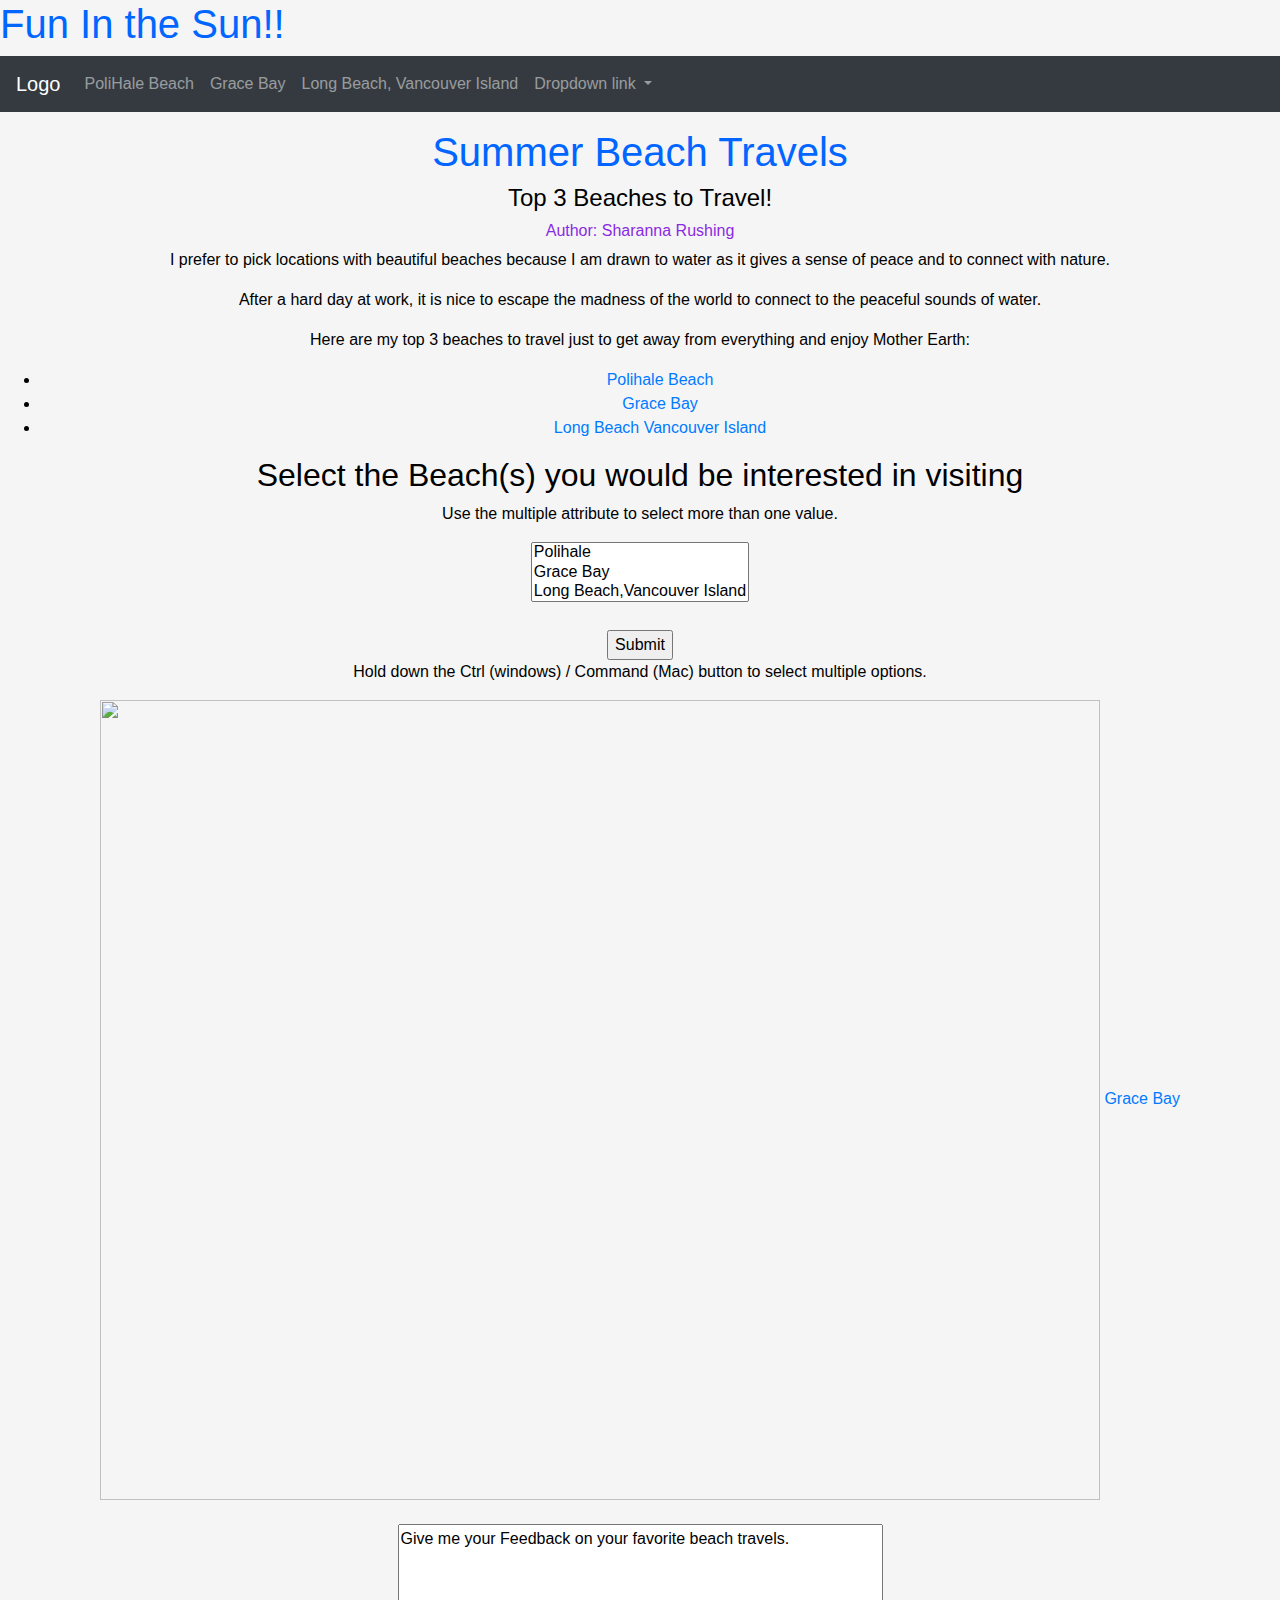
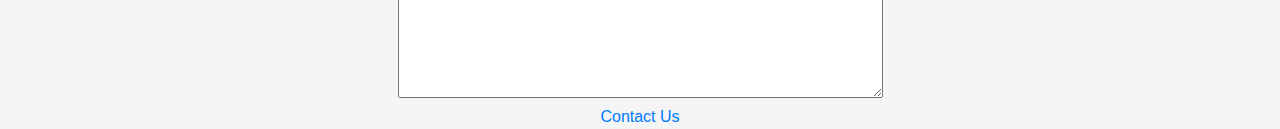
==== index.html @ 458d6ce8 "Initial commit" ====
<!DOCTYPE html>
<html>
    <body style="background-color:whitesmoke;"></body>
<head>
  <link href="css/styles.css" rel="stylesheet" type="text/css">
  
    <meta name="viewport" content="width=device-width, initial-scale=1.0">
    <meta name="viewport" content="width=device-width, initial-scale=1">
    <link rel="stylesheet" href="styles.css">
  <link rel="stylesheet" href="https://maxcdn.bootstrapcdn.com/bootstrap/4.5.2/css/bootstrap.min.css">
  <script src="https://ajax.googleapis.com/ajax/libs/jquery/3.5.1/jquery.min.js"></script>
  <script src="https://cdnjs.cloudflare.com/ajax/libs/popper.js/1.16.0/umd/popper.min.js"></script>
  <script src="https://maxcdn.bootstrapcdn.com/bootstrap/4.5.2/js/bootstrap.min.js"></script>

<title>My Top 3 Beaches to Go!</title>
<link href="css/styles.css" rel="stylesheet" type="text/css">

</head>
<body>
  <h1 class="animated infinite bounce delay-2s">Fun In the Sun!!</h1>
  <link rel="stylesheet" href="animate.min.css">
  <link rel="stylesheet"href="https://cdnjs.cloudflare.com/ajax/libs/animate.css/3.7.0/animate.min.css">
    <nav class="navbar navbar-expand-sm bg-dark navbar-dark">
        <!-- Brand -->
        <a class="navbar-brand" href=" https://encrypted-tbn0.gstatic.com/images?q=tbn:ANd9GcQxVhQwXpkX8fBgwxrLIzJ-074sE_Dz0I7EGg&usqp=CAU">Logo</a>
      
        <!-- Links -->
        <ul class="navbar-nav">
          <li class="nav-item">
            <a class="nav-link" href="https://www.kauai.com/polihale-beach">PoliHale Beach</a>
          </li>
          <li class="nav-item">
            <a class="nav-link" href="https://www.visittci.com/providenciales/grace-bay-beach">Grace Bay</a>
          </li>
          <li class="nav-item">
            <a class="nav-link" href="#">Long Beach, Vancouver Island</a>
          <!-- Dropdown -->
          <li class="nav-item dropdown">
            <a class="nav-link dropdown-toggle" href="#" id="navbardrop" data-toggle="dropdown">
              Dropdown link
            </a>
            <div class="dropdown-menu">
              <a class="dropdown-item" href="#">PoliHale Beach</a>
              <a class="dropdown-item" href="#">Grace Bay</a>
              <a class="dropdown-item" href="#">Long Beach,Vancouver Island</a>
            </div>
          </li>
        </ul>
      </nav>
    </div>
    <div style="text-align:center;">
      
      
    <h1 style="font-family:verdana;"></h1>
    <p style="text-align: center;"></p>
    <p style="font-family:courier;"></p>
    <h1 style="color:#ff9900;"></h1>
    <linkrel="stylesheet" href="https://cdnjs.cloudflare.com/ajax/libs/animate.css/4.1.1/animate.min.css"
    <p style="color:black;"></p>
    <style>
        body{ background-color:thistle;}
        h1{color:#0066ff;}
        h6{color:blueviolet;}
        
          
        </div>
  
  
}

@keyframes shake {
  0% { transform: translate(1px, 1px) rotate(0deg); }
  10% { transform: translate(-1px, -2px) rotate(-1deg); }
  20% { transform: translate(-3px, 0px) rotate(1deg); }
  30% { transform: translate(3px, 2px) rotate(0deg); }
  40% { transform: translate(1px, -1px) rotate(1deg); }
  50% { transform: translate(-1px, 2px) rotate(-1deg); }
  60% { transform: translate(-3px, 1px) rotate(0deg); }
  70% { transform: translate(3px, 1px) rotate(-1deg); }
  80% { transform: translate(-1px, -1px) rotate(1deg); }
  90% { transform: translate(1px, 2px) rotate(0deg); }
  100% { transform: translate(1px, -2px) rotate(-1deg); }
}
</style>      
    
   
<h1>Summer Beach Travels</h1>
<h4>Top 3 Beaches to Travel!</h4>
<h6>Author: Sharanna Rushing</h6>
<p>I prefer to pick locations with beautiful beaches because I am drawn to water as it gives a sense of peace and to connect with nature. </p>
<p>After a hard day at work, it is nice to escape the madness of the world to connect to the peaceful sounds of water.</p>
<p> Here are my top 3 beaches to travel just to get away from everything and enjoy Mother Earth:</p>

<ul>
    <li>
        <a href="https://www.kauai.com/polihale-beach">Polihale Beach</a>
    
    <li> 
       <a href="https://www.visittci.com/providenciales/grace-bay-beach">Grace Bay</a>
    <li>
        <a href="https://vancouverisland.com/plan-your-trip/regions-and-towns/vancouver-island-bc-islands/long-beach/">Long Beach Vancouver Island</a>
</li>
</ul>
<h2>Select the Beach(s) you would be interested in visiting</h2>

<p>Use the multiple attribute to select more than one value.</p>

<form action="/action_page.php">
  
  <select id="beaches" name="beaches" size="3" multiple>
    <option value="polihale">Polihale</option>
    <option value="grace bay">Grace Bay</option>
    <option value="long beach,vancouverisland">Long Beach,Vancouver Island</option>
    
  </select><br><br>
  <input type="submit">
</form>

<p>Hold down the Ctrl (windows) / Command (Mac) button to select multiple options.</p>

<img src="https://theluxurytravelexpert.com/wp-content/uploads/2019/01/zakynthos-JPEG.jpg" width="1000" height="800">

<a href="https://www.beaches.com/blog/grace-bay-beach-turks-caicos/">Grace Bay</a>
<br><br>
<textarea id="bio" name="bio" rows="7" cols="50">
Give me your Feedback on your favorite beach travels.
</textarea>

<footer>
  <li><a href="mailto:Config_EmailAddress_From?subject=Contact Us" title="tester@email.com">Contact Us</a></li>  
  
</footer>
</body>
</html>
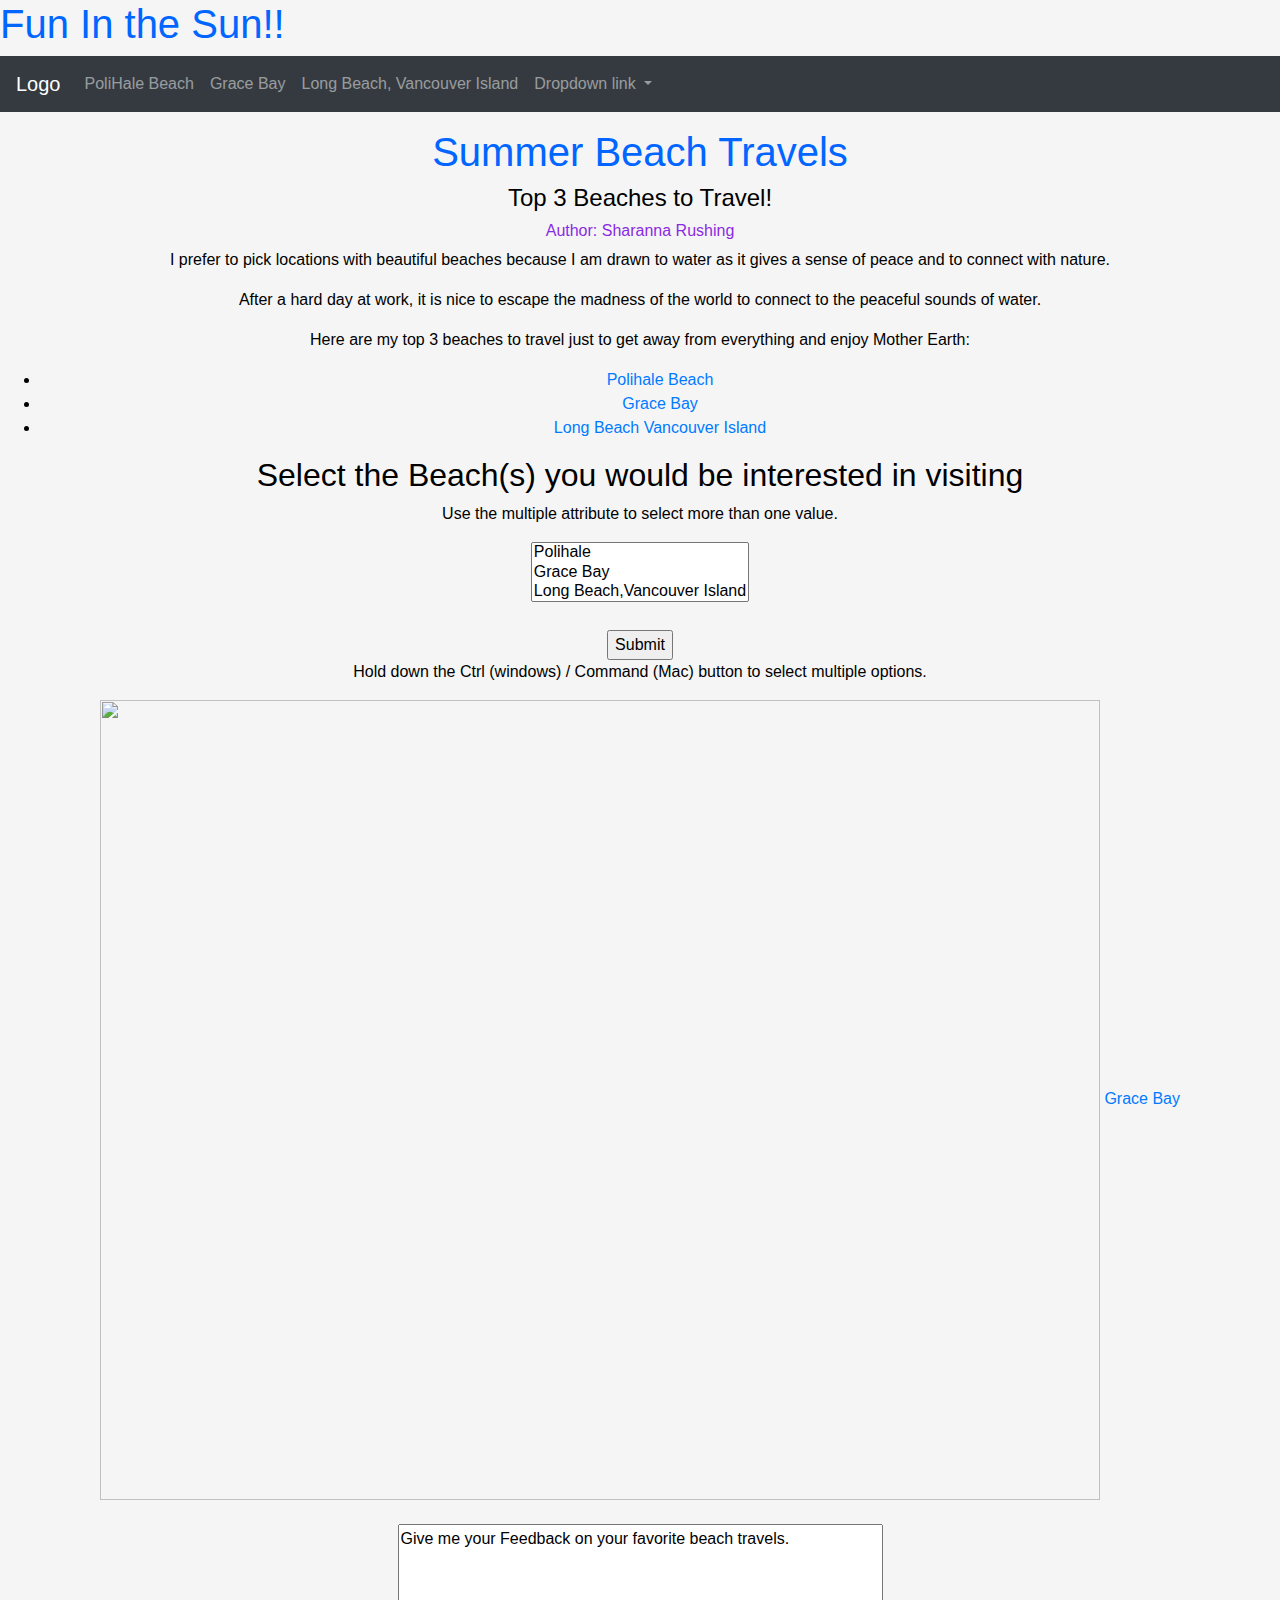
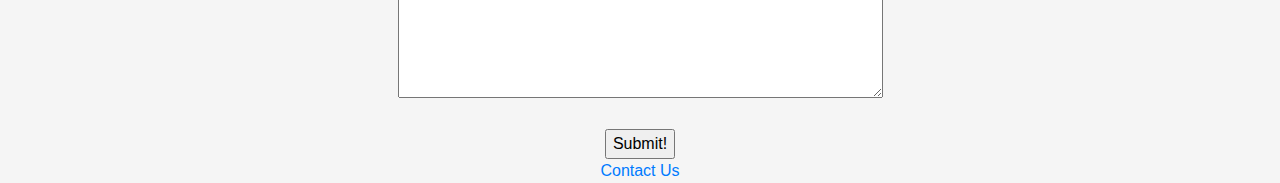
==== commit c2b0feab: "Add files via upload" ====
--- a/index.html
+++ b/index.html
@@ -1,134 +1,121 @@
-<!DOCTYPE html>
-<html>
-    <body style="background-color:whitesmoke;"></body>
-<head>
-  <link href="css/styles.css" rel="stylesheet" type="text/css">
-  
-    <meta name="viewport" content="width=device-width, initial-scale=1.0">
-    <meta name="viewport" content="width=device-width, initial-scale=1">
-    <link rel="stylesheet" href="styles.css">
-  <link rel="stylesheet" href="https://maxcdn.bootstrapcdn.com/bootstrap/4.5.2/css/bootstrap.min.css">
-  <script src="https://ajax.googleapis.com/ajax/libs/jquery/3.5.1/jquery.min.js"></script>
-  <script src="https://cdnjs.cloudflare.com/ajax/libs/popper.js/1.16.0/umd/popper.min.js"></script>
-  <script src="https://maxcdn.bootstrapcdn.com/bootstrap/4.5.2/js/bootstrap.min.js"></script>
-
-<title>My Top 3 Beaches to Go!</title>
-<link href="css/styles.css" rel="stylesheet" type="text/css">
-
-</head>
-<body>
-  <h1 class="animated infinite bounce delay-2s">Fun In the Sun!!</h1>
-  <link rel="stylesheet" href="animate.min.css">
-  <link rel="stylesheet"href="https://cdnjs.cloudflare.com/ajax/libs/animate.css/3.7.0/animate.min.css">
-    <nav class="navbar navbar-expand-sm bg-dark navbar-dark">
-        <!-- Brand -->
-        <a class="navbar-brand" href=" https://encrypted-tbn0.gstatic.com/images?q=tbn:ANd9GcQxVhQwXpkX8fBgwxrLIzJ-074sE_Dz0I7EGg&usqp=CAU">Logo</a>
-      
-        <!-- Links -->
-        <ul class="navbar-nav">
-          <li class="nav-item">
-            <a class="nav-link" href="https://www.kauai.com/polihale-beach">PoliHale Beach</a>
-          </li>
-          <li class="nav-item">
-            <a class="nav-link" href="https://www.visittci.com/providenciales/grace-bay-beach">Grace Bay</a>
-          </li>
-          <li class="nav-item">
-            <a class="nav-link" href="#">Long Beach, Vancouver Island</a>
-          <!-- Dropdown -->
-          <li class="nav-item dropdown">
-            <a class="nav-link dropdown-toggle" href="#" id="navbardrop" data-toggle="dropdown">
-              Dropdown link
-            </a>
-            <div class="dropdown-menu">
-              <a class="dropdown-item" href="#">PoliHale Beach</a>
-              <a class="dropdown-item" href="#">Grace Bay</a>
-              <a class="dropdown-item" href="#">Long Beach,Vancouver Island</a>
-            </div>
-          </li>
-        </ul>
-      </nav>
-    </div>
-    <div style="text-align:center;">
-      
-      
-    <h1 style="font-family:verdana;"></h1>
-    <p style="text-align: center;"></p>
-    <p style="font-family:courier;"></p>
-    <h1 style="color:#ff9900;"></h1>
-    <linkrel="stylesheet" href="https://cdnjs.cloudflare.com/ajax/libs/animate.css/4.1.1/animate.min.css"
-    <p style="color:black;"></p>
-    <style>
-        body{ background-color:thistle;}
-        h1{color:#0066ff;}
-        h6{color:blueviolet;}
-        
-          
-        </div>
-  
-  
-}
-
-@keyframes shake {
-  0% { transform: translate(1px, 1px) rotate(0deg); }
-  10% { transform: translate(-1px, -2px) rotate(-1deg); }
-  20% { transform: translate(-3px, 0px) rotate(1deg); }
-  30% { transform: translate(3px, 2px) rotate(0deg); }
-  40% { transform: translate(1px, -1px) rotate(1deg); }
-  50% { transform: translate(-1px, 2px) rotate(-1deg); }
-  60% { transform: translate(-3px, 1px) rotate(0deg); }
-  70% { transform: translate(3px, 1px) rotate(-1deg); }
-  80% { transform: translate(-1px, -1px) rotate(1deg); }
-  90% { transform: translate(1px, 2px) rotate(0deg); }
-  100% { transform: translate(1px, -2px) rotate(-1deg); }
-}
-</style>      
-    
-   
-<h1>Summer Beach Travels</h1>
-<h4>Top 3 Beaches to Travel!</h4>
-<h6>Author: Sharanna Rushing</h6>
-<p>I prefer to pick locations with beautiful beaches because I am drawn to water as it gives a sense of peace and to connect with nature. </p>
-<p>After a hard day at work, it is nice to escape the madness of the world to connect to the peaceful sounds of water.</p>
-<p> Here are my top 3 beaches to travel just to get away from everything and enjoy Mother Earth:</p>
-
-<ul>
-    <li>
-        <a href="https://www.kauai.com/polihale-beach">Polihale Beach</a>
-    
-    <li> 
-       <a href="https://www.visittci.com/providenciales/grace-bay-beach">Grace Bay</a>
-    <li>
-        <a href="https://vancouverisland.com/plan-your-trip/regions-and-towns/vancouver-island-bc-islands/long-beach/">Long Beach Vancouver Island</a>
-</li>
-</ul>
-<h2>Select the Beach(s) you would be interested in visiting</h2>
-
-<p>Use the multiple attribute to select more than one value.</p>
-
-<form action="/action_page.php">
-  
-  <select id="beaches" name="beaches" size="3" multiple>
-    <option value="polihale">Polihale</option>
-    <option value="grace bay">Grace Bay</option>
-    <option value="long beach,vancouverisland">Long Beach,Vancouver Island</option>
-    
-  </select><br><br>
-  <input type="submit">
-</form>
-
-<p>Hold down the Ctrl (windows) / Command (Mac) button to select multiple options.</p>
-
-<img src="https://theluxurytravelexpert.com/wp-content/uploads/2019/01/zakynthos-JPEG.jpg" width="1000" height="800">
-
-<a href="https://www.beaches.com/blog/grace-bay-beach-turks-caicos/">Grace Bay</a>
-<br><br>
-<textarea id="bio" name="bio" rows="7" cols="50">
-Give me your Feedback on your favorite beach travels.
-</textarea>
-
-<footer>
-  <li><a href="mailto:Config_EmailAddress_From?subject=Contact Us" title="tester@email.com">Contact Us</a></li>  
-  
-</footer>
-</body>
+<!DOCTYPE html>
+<html>
+    <body style="background-color:whitesmoke;"></body>
+<head>
+  <link href="css/styles.css" rel="stylesheet" type="text/css">
+  
+    <meta name="viewport" content="width=device-width, initial-scale=1.0">
+    <meta name="viewport" content="width=device-width, initial-scale=1">
+    <link rel="stylesheet" href="styles.css">
+  <link rel="stylesheet" href="https://maxcdn.bootstrapcdn.com/bootstrap/4.5.2/css/bootstrap.min.css">
+  <script src="https://ajax.googleapis.com/ajax/libs/jquery/3.5.1/jquery.min.js"></script>
+  <script src="https://cdnjs.cloudflare.com/ajax/libs/popper.js/1.16.0/umd/popper.min.js"></script>
+  <script src="https://maxcdn.bootstrapcdn.com/bootstrap/4.5.2/js/bootstrap.min.js"></script>
+
+<title>My Top 3 Beaches to Go!</title>
+<link href="css/styles.css" rel="stylesheet" type="text/css">
+
+</head>
+<body>
+  <h1 class="animated infinite bounce delay-2s">Fun In the Sun!!</h1>
+  <link rel="stylesheet" href="animate.min.css">
+  <link rel="stylesheet"href="https://cdnjs.cloudflare.com/ajax/libs/animate.css/3.7.0/animate.min.css">
+    <nav class="navbar navbar-expand-sm bg-dark navbar-dark">
+        <!-- Brand -->
+        <a class="navbar-brand" href=" https://encrypted-tbn0.gstatic.com/images?q=tbn:ANd9GcQxVhQwXpkX8fBgwxrLIzJ-074sE_Dz0I7EGg&usqp=CAU">Logo</a>
+      
+        <!-- Links -->
+        <ul class="navbar-nav">
+          <li class="nav-item">
+            <a class="nav-link" href="https://www.kauai.com/polihale-beach">PoliHale Beach</a>
+          </li>
+          <li class="nav-item">
+            <a class="nav-link" href="https://www.visittci.com/providenciales/grace-bay-beach">Grace Bay</a>
+          </li>
+          <li class="nav-item">
+            <a class="nav-link" href="#">Long Beach, Vancouver Island</a>
+          <!-- Dropdown -->
+          <li class="nav-item dropdown">
+            <a class="nav-link dropdown-toggle" href="#" id="navbardrop" data-toggle="dropdown">
+              Dropdown link
+            </a>
+            <div class="dropdown-menu">
+              <a class="dropdown-item" href="#">PoliHale Beach</a>
+              <a class="dropdown-item" href="#">Grace Bay</a>
+              <a class="dropdown-item" href="#">Long Beach,Vancouver Island</a>
+            </div>
+          </li>
+        </ul>
+      </nav>
+    </div>
+    <div style="text-align:center;">
+      
+      
+    <h1 style="font-family:verdana;"></h1>
+    <p style="text-align: center;"></p>
+    <p style="font-family:courier;"></p>
+    <h1 style="color:#ff9900;"></h1>
+    <linkrel="stylesheet" href="https://cdnjs.cloudflare.com/ajax/libs/animate.css/4.1.1/animate.min.css"
+    <p style="color:black;"></p>
+    <style>
+        body{ background-color:thistle;}
+        h1{color:#0066ff;}
+        h6{color:blueviolet;}
+        
+          
+        </div>
+  
+  
+
+</style>      
+    
+   
+<h1>Summer Beach Travels</h1>
+<h4>Top 3 Beaches to Travel!</h4>
+<h6>Author: Sharanna Rushing</h6>
+<p>I prefer to pick locations with beautiful beaches because I am drawn to water as it gives a sense of peace and to connect with nature. </p>
+<p>After a hard day at work, it is nice to escape the madness of the world to connect to the peaceful sounds of water.</p>
+<p> Here are my top 3 beaches to travel just to get away from everything and enjoy Mother Earth:</p>
+
+<ul>
+    <li>
+        <a href="https://www.kauai.com/polihale-beach">Polihale Beach</a>
+    
+    <li> 
+       <a href="https://www.visittci.com/providenciales/grace-bay-beach">Grace Bay</a>
+    <li>
+        <a href="https://vancouverisland.com/plan-your-trip/regions-and-towns/vancouver-island-bc-islands/long-beach/">Long Beach Vancouver Island</a>
+</li>
+</ul>
+<h2>Select the Beach(s) you would be interested in visiting</h2>
+
+<p>Use the multiple attribute to select more than one value.</p>
+
+<form action="/action_page.php">
+  
+  <select id="beaches" name="beaches" size="3" multiple>
+    <option value="polihale">Polihale</option>
+    <option value="grace bay">Grace Bay</option>
+    <option value="long beach,vancouverisland">Long Beach,Vancouver Island</option>
+    
+  </select><br><br>
+  <input type="submit">
+</form>
+
+<p>Hold down the Ctrl (windows) / Command (Mac) button to select multiple options.</p>
+
+<img src="https://theluxurytravelexpert.com/wp-content/uploads/2019/01/zakynthos-JPEG.jpg" width="1000" height="800">
+
+<a href="https://www.beaches.com/blog/grace-bay-beach-turks-caicos/">Grace Bay</a>
+<br><br>
+<textarea id="bio" name="bio" rows="7" cols="50">
+Give me your Feedback on your favorite beach travels.
+</textarea>
+<br><br>
+<input type=submit value="Submit!">
+<footer>
+  <li><a href="mailto:Config_EmailAddress_From?subject=Contact Us" title="tester@email.com">Contact Us</a></li>  
+
+</footer>
+</body>
 </html>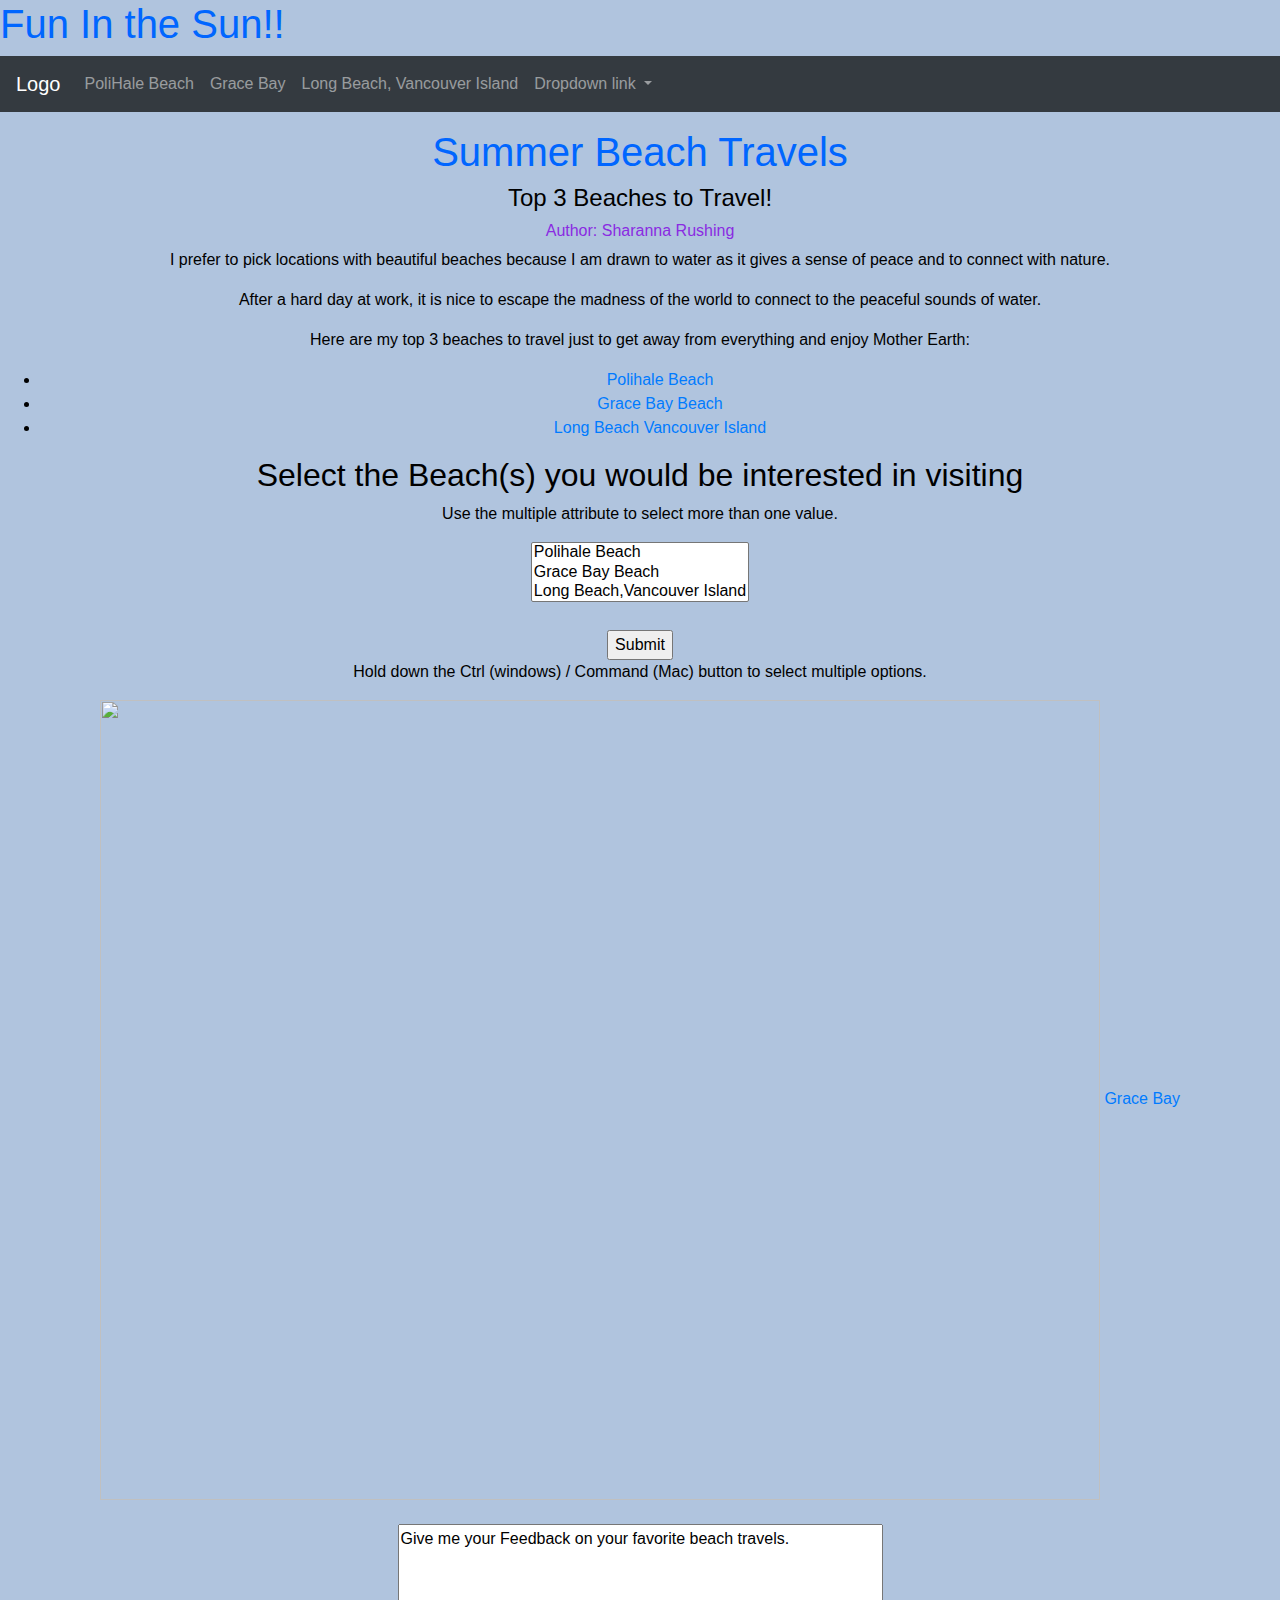
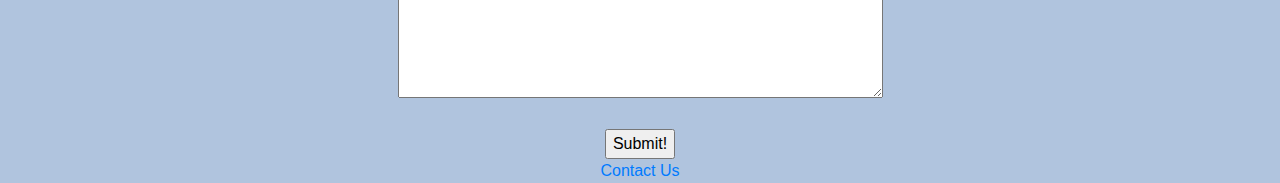
==== commit 32412e6e: "HTML&CSS practice" ====
--- a/index.html
+++ b/index.html
@@ -1,12 +1,13 @@
 <!DOCTYPE html>
 <html>
-    <body style="background-color:whitesmoke;"></body>
+    <body style="background-color: lightsteelblue;"></body>
 <head>
   <link href="css/styles.css" rel="stylesheet" type="text/css">
   
     <meta name="viewport" content="width=device-width, initial-scale=1.0">
     <meta name="viewport" content="width=device-width, initial-scale=1">
     <link rel="stylesheet" href="styles.css">
+    
   <link rel="stylesheet" href="https://maxcdn.bootstrapcdn.com/bootstrap/4.5.2/css/bootstrap.min.css">
   <script src="https://ajax.googleapis.com/ajax/libs/jquery/3.5.1/jquery.min.js"></script>
   <script src="https://cdnjs.cloudflare.com/ajax/libs/popper.js/1.16.0/umd/popper.min.js"></script>
@@ -21,10 +22,10 @@
   <link rel="stylesheet" href="animate.min.css">
   <link rel="stylesheet"href="https://cdnjs.cloudflare.com/ajax/libs/animate.css/3.7.0/animate.min.css">
     <nav class="navbar navbar-expand-sm bg-dark navbar-dark">
-        <!-- Brand -->
+        
         <a class="navbar-brand" href=" https://encrypted-tbn0.gstatic.com/images?q=tbn:ANd9GcQxVhQwXpkX8fBgwxrLIzJ-074sE_Dz0I7EGg&usqp=CAU">Logo</a>
       
-        <!-- Links -->
+        
         <ul class="navbar-nav">
           <li class="nav-item">
             <a class="nav-link" href="https://www.kauai.com/polihale-beach">PoliHale Beach</a>
@@ -33,7 +34,7 @@
             <a class="nav-link" href="https://www.visittci.com/providenciales/grace-bay-beach">Grace Bay</a>
           </li>
           <li class="nav-item">
-            <a class="nav-link" href="#">Long Beach, Vancouver Island</a>
+            <a class="nav-link" href="https://vancouverisland.com/plan-your-trip/regions-and-towns/vancouver-island-bc-islands/long-beach/">Long Beach, Vancouver Island</a>
           <!-- Dropdown -->
           <li class="nav-item dropdown">
             <a class="nav-link dropdown-toggle" href="#" id="navbardrop" data-toggle="dropdown">
@@ -82,7 +83,7 @@
         <a href="https://www.kauai.com/polihale-beach">Polihale Beach</a>
     
     <li> 
-       <a href="https://www.visittci.com/providenciales/grace-bay-beach">Grace Bay</a>
+       <a href="https://www.visittci.com/providenciales/grace-bay-beach">Grace Bay Beach</a>
     <li>
         <a href="https://vancouverisland.com/plan-your-trip/regions-and-towns/vancouver-island-bc-islands/long-beach/">Long Beach Vancouver Island</a>
 </li>
@@ -94,8 +95,8 @@
 <form action="/action_page.php">
   
   <select id="beaches" name="beaches" size="3" multiple>
-    <option value="polihale">Polihale</option>
-    <option value="grace bay">Grace Bay</option>
+    <option value="polihale">Polihale Beach</option>
+    <option value="grace bay">Grace Bay Beach</option>
     <option value="long beach,vancouverisland">Long Beach,Vancouver Island</option>
     
   </select><br><br>
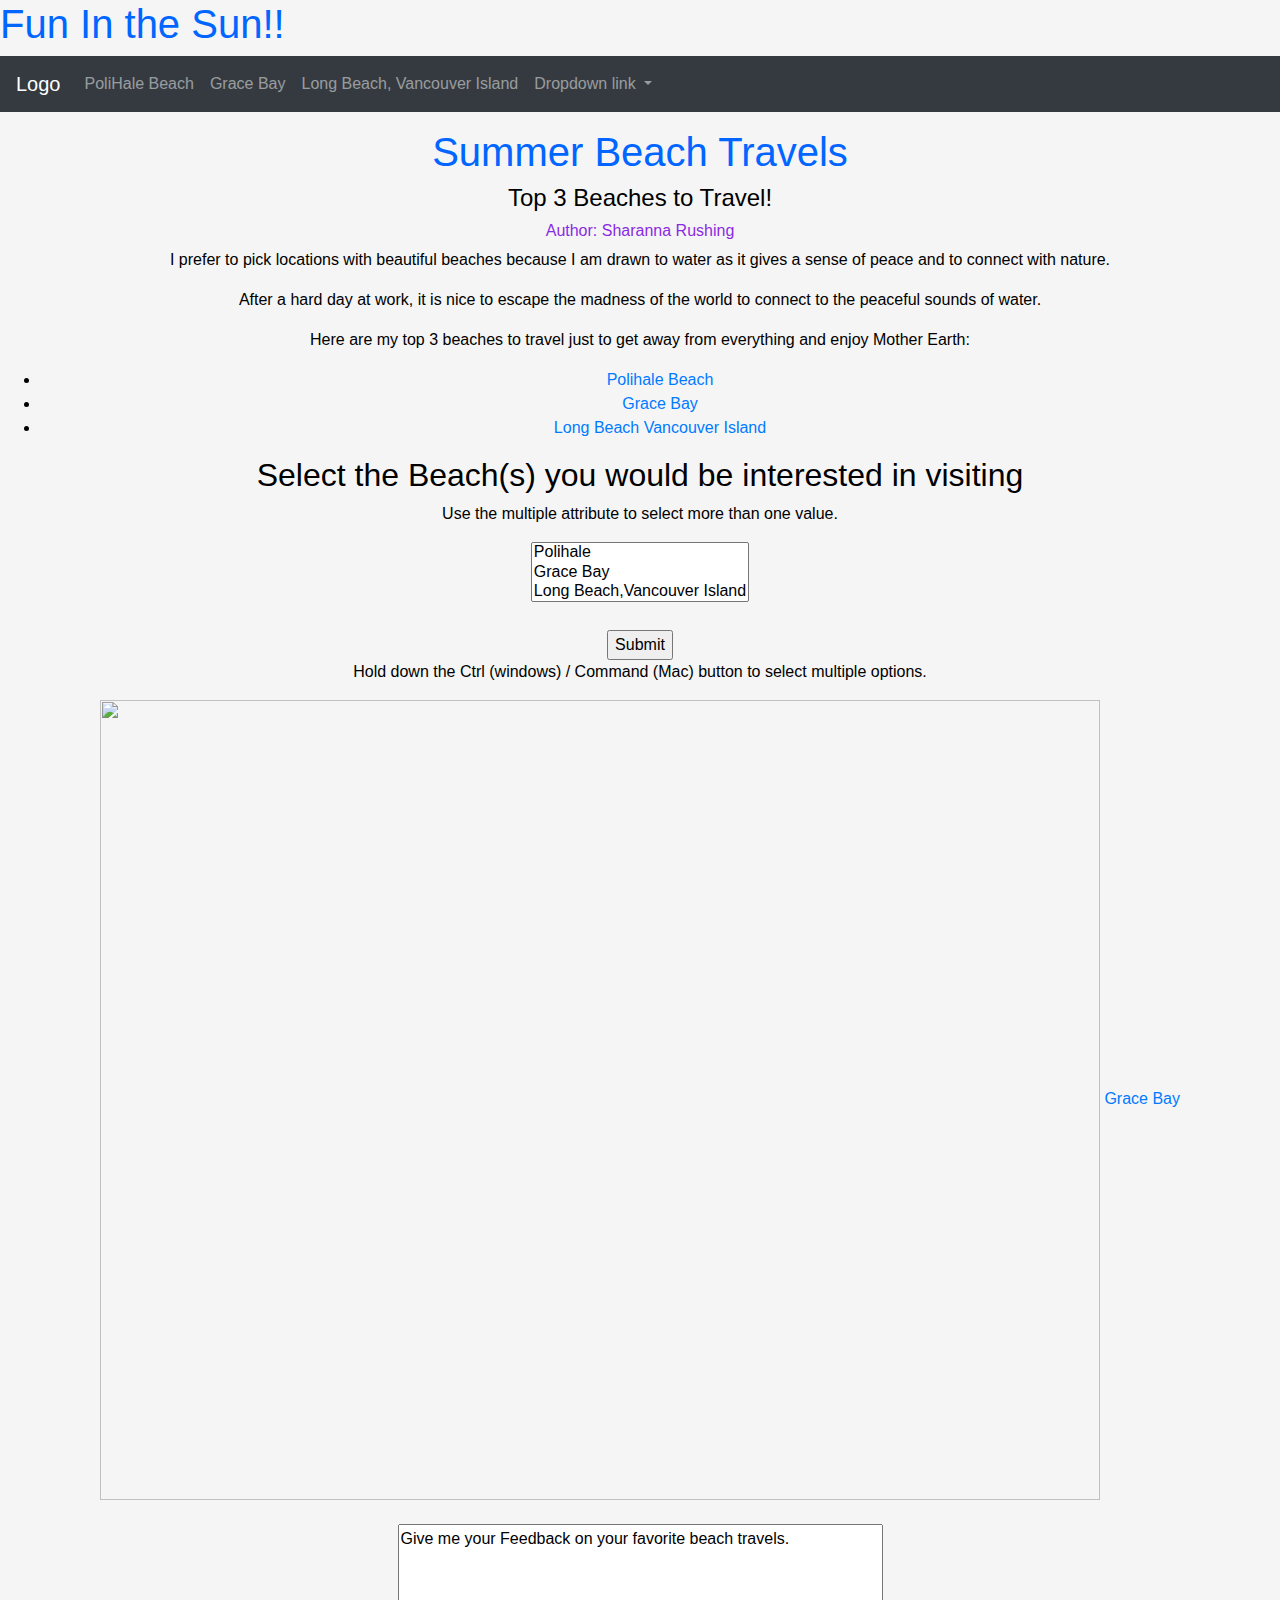
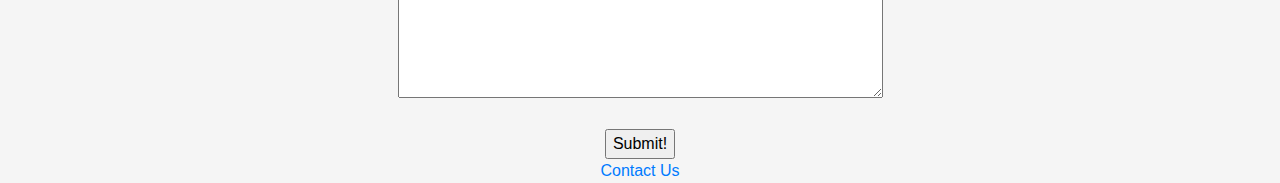
==== commit c8a7aef8: "Update index.html" ====
--- a/index.html
+++ b/index.html
@@ -1,13 +1,12 @@
 <!DOCTYPE html>
 <html>
-    <body style="background-color: lightsteelblue;"></body>
+    <body style="background-color:whitesmoke;"></body>
 <head>
   <link href="css/styles.css" rel="stylesheet" type="text/css">
   
     <meta name="viewport" content="width=device-width, initial-scale=1.0">
     <meta name="viewport" content="width=device-width, initial-scale=1">
     <link rel="stylesheet" href="styles.css">
-    
   <link rel="stylesheet" href="https://maxcdn.bootstrapcdn.com/bootstrap/4.5.2/css/bootstrap.min.css">
   <script src="https://ajax.googleapis.com/ajax/libs/jquery/3.5.1/jquery.min.js"></script>
   <script src="https://cdnjs.cloudflare.com/ajax/libs/popper.js/1.16.0/umd/popper.min.js"></script>
@@ -25,7 +24,6 @@
         
         <a class="navbar-brand" href=" https://encrypted-tbn0.gstatic.com/images?q=tbn:ANd9GcQxVhQwXpkX8fBgwxrLIzJ-074sE_Dz0I7EGg&usqp=CAU">Logo</a>
       
-        
         <ul class="navbar-nav">
           <li class="nav-item">
             <a class="nav-link" href="https://www.kauai.com/polihale-beach">PoliHale Beach</a>
@@ -34,8 +32,8 @@
             <a class="nav-link" href="https://www.visittci.com/providenciales/grace-bay-beach">Grace Bay</a>
           </li>
           <li class="nav-item">
-            <a class="nav-link" href="https://vancouverisland.com/plan-your-trip/regions-and-towns/vancouver-island-bc-islands/long-beach/">Long Beach, Vancouver Island</a>
-          <!-- Dropdown -->
+            <a class="nav-link" href="#">Long Beach, Vancouver Island</a>
+          
           <li class="nav-item dropdown">
             <a class="nav-link dropdown-toggle" href="#" id="navbardrop" data-toggle="dropdown">
               Dropdown link
@@ -83,7 +81,7 @@
         <a href="https://www.kauai.com/polihale-beach">Polihale Beach</a>
     
     <li> 
-       <a href="https://www.visittci.com/providenciales/grace-bay-beach">Grace Bay Beach</a>
+       <a href="https://www.visittci.com/providenciales/grace-bay-beach">Grace Bay</a>
     <li>
         <a href="https://vancouverisland.com/plan-your-trip/regions-and-towns/vancouver-island-bc-islands/long-beach/">Long Beach Vancouver Island</a>
 </li>
@@ -95,8 +93,8 @@
 <form action="/action_page.php">
   
   <select id="beaches" name="beaches" size="3" multiple>
-    <option value="polihale">Polihale Beach</option>
-    <option value="grace bay">Grace Bay Beach</option>
+    <option value="polihale">Polihale</option>
+    <option value="grace bay">Grace Bay</option>
     <option value="long beach,vancouverisland">Long Beach,Vancouver Island</option>
     
   </select><br><br>
@@ -119,4 +117,4 @@
 
 </footer>
 </body>
-</html>+</html>
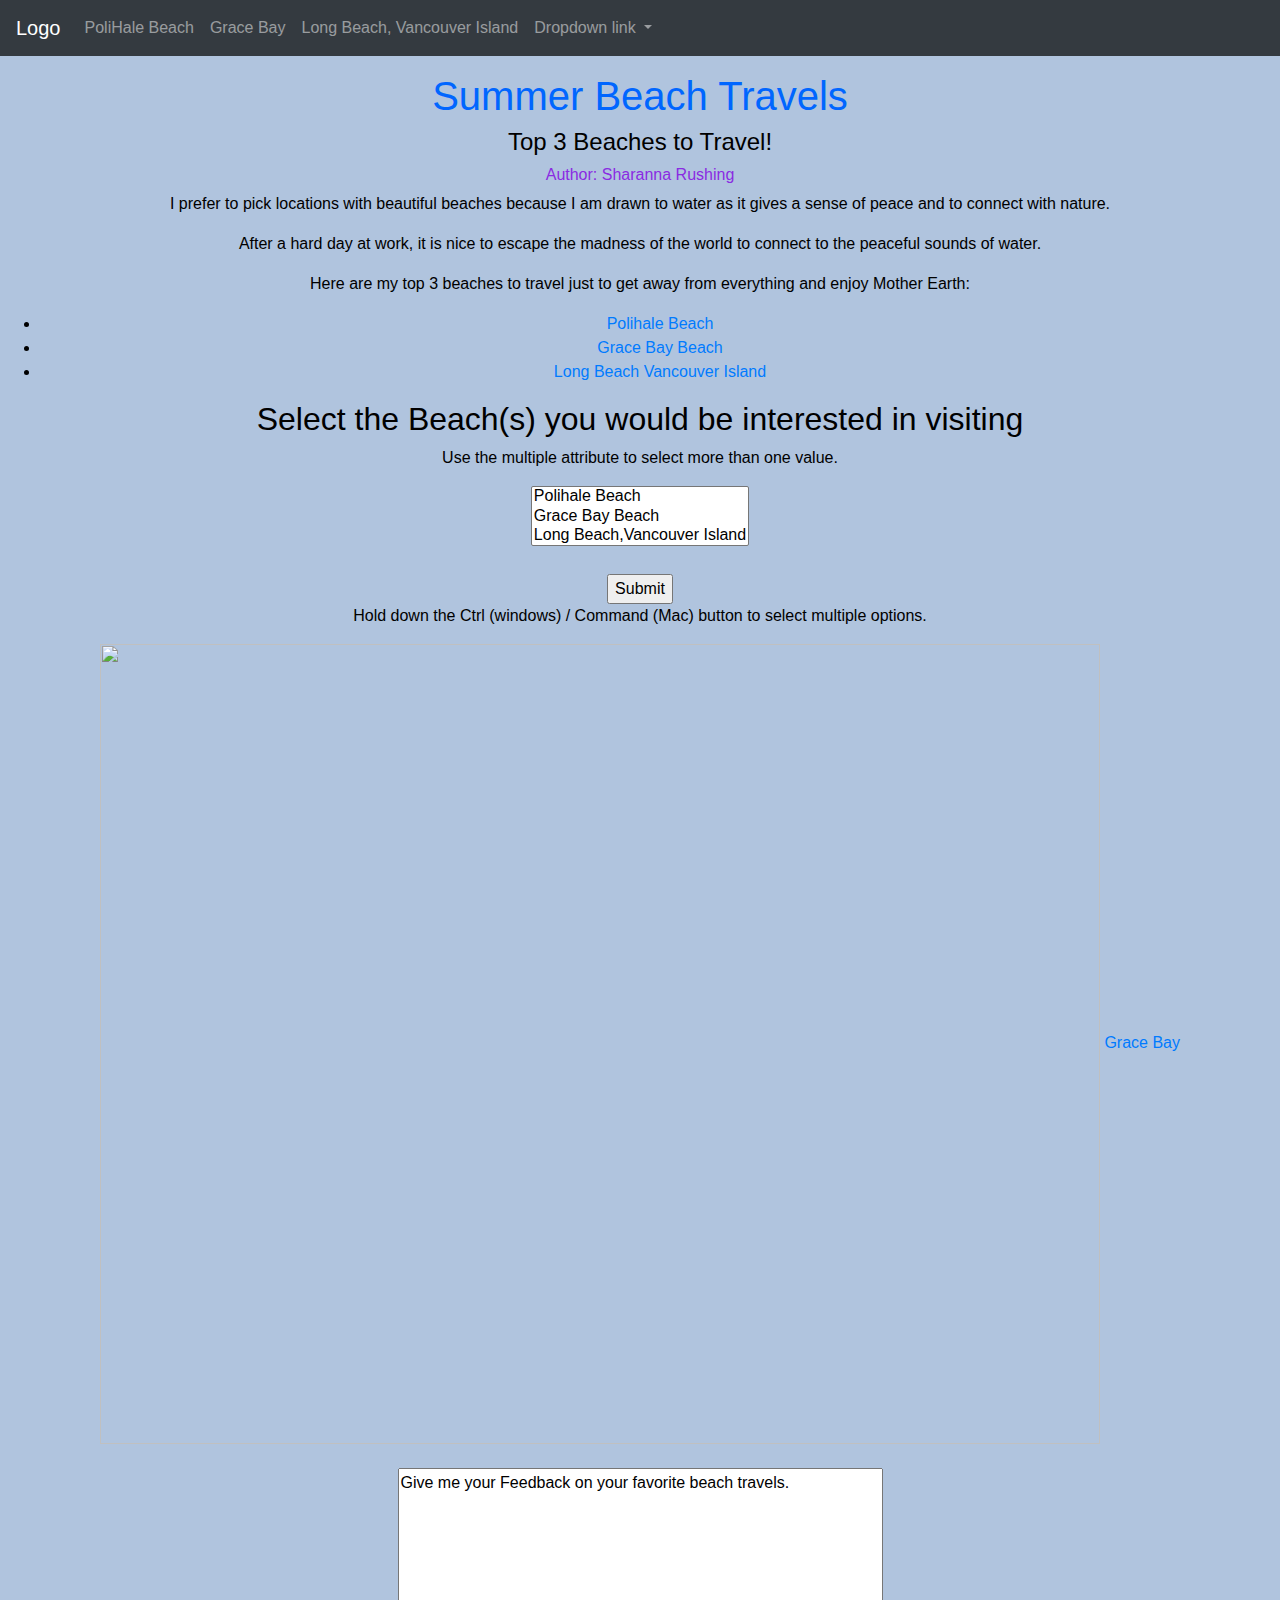
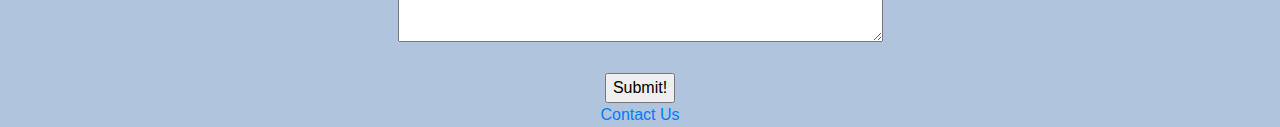
==== commit e073c04c: "add info travel site" ====
--- a/index.html
+++ b/index.html
@@ -1,29 +1,34 @@
 <!DOCTYPE html>
 <html>
-    <body style="background-color:whitesmoke;"></body>
-<head>
+    
+<head> 
+
+<title>My Top 3 Beaches to Go!</title>
+</head>
+<link href="css/styles.css" rel="stylesheet" type="text/css">
+
+
+<body>
   <link href="css/styles.css" rel="stylesheet" type="text/css">
-  
+  <body style="background-color: lightsteelblue;">
+ 
+ 
     <meta name="viewport" content="width=device-width, initial-scale=1.0">
     <meta name="viewport" content="width=device-width, initial-scale=1">
     <link rel="stylesheet" href="styles.css">
+    
   <link rel="stylesheet" href="https://maxcdn.bootstrapcdn.com/bootstrap/4.5.2/css/bootstrap.min.css">
   <script src="https://ajax.googleapis.com/ajax/libs/jquery/3.5.1/jquery.min.js"></script>
   <script src="https://cdnjs.cloudflare.com/ajax/libs/popper.js/1.16.0/umd/popper.min.js"></script>
   <script src="https://maxcdn.bootstrapcdn.com/bootstrap/4.5.2/js/bootstrap.min.js"></script>
-
-<title>My Top 3 Beaches to Go!</title>
-<link href="css/styles.css" rel="stylesheet" type="text/css">
-
-</head>
-<body>
-  <h1 class="animated infinite bounce delay-2s">Fun In the Sun!!</h1>
+  
   <link rel="stylesheet" href="animate.min.css">
   <link rel="stylesheet"href="https://cdnjs.cloudflare.com/ajax/libs/animate.css/3.7.0/animate.min.css">
     <nav class="navbar navbar-expand-sm bg-dark navbar-dark">
         
         <a class="navbar-brand" href=" https://encrypted-tbn0.gstatic.com/images?q=tbn:ANd9GcQxVhQwXpkX8fBgwxrLIzJ-074sE_Dz0I7EGg&usqp=CAU">Logo</a>
       
+        
         <ul class="navbar-nav">
           <li class="nav-item">
             <a class="nav-link" href="https://www.kauai.com/polihale-beach">PoliHale Beach</a>
@@ -32,8 +37,8 @@
             <a class="nav-link" href="https://www.visittci.com/providenciales/grace-bay-beach">Grace Bay</a>
           </li>
           <li class="nav-item">
-            <a class="nav-link" href="#">Long Beach, Vancouver Island</a>
-          
+            <a class="nav-link" href="https://vancouverisland.com/plan-your-trip/regions-and-towns/vancouver-island-bc-islands/long-beach/">Long Beach, Vancouver Island</a>
+          <!-- Dropdown -->
           <li class="nav-item dropdown">
             <a class="nav-link dropdown-toggle" href="#" id="navbardrop" data-toggle="dropdown">
               Dropdown link
@@ -68,8 +73,7 @@
 
 </style>      
     
-   
-<h1>Summer Beach Travels</h1>
+   <h1 class="animated infinite bounce delay-2s">Summer Beach Travels</h1>
 <h4>Top 3 Beaches to Travel!</h4>
 <h6>Author: Sharanna Rushing</h6>
 <p>I prefer to pick locations with beautiful beaches because I am drawn to water as it gives a sense of peace and to connect with nature. </p>
@@ -81,7 +85,7 @@
         <a href="https://www.kauai.com/polihale-beach">Polihale Beach</a>
     
     <li> 
-       <a href="https://www.visittci.com/providenciales/grace-bay-beach">Grace Bay</a>
+       <a href="https://www.visittci.com/providenciales/grace-bay-beach">Grace Bay Beach</a>
     <li>
         <a href="https://vancouverisland.com/plan-your-trip/regions-and-towns/vancouver-island-bc-islands/long-beach/">Long Beach Vancouver Island</a>
 </li>
@@ -93,8 +97,8 @@
 <form action="/action_page.php">
   
   <select id="beaches" name="beaches" size="3" multiple>
-    <option value="polihale">Polihale</option>
-    <option value="grace bay">Grace Bay</option>
+    <option value="polihale">Polihale Beach</option>
+    <option value="grace bay">Grace Bay Beach</option>
     <option value="long beach,vancouverisland">Long Beach,Vancouver Island</option>
     
   </select><br><br>
@@ -117,4 +121,4 @@
 
 </footer>
 </body>
-</html>
+</html>